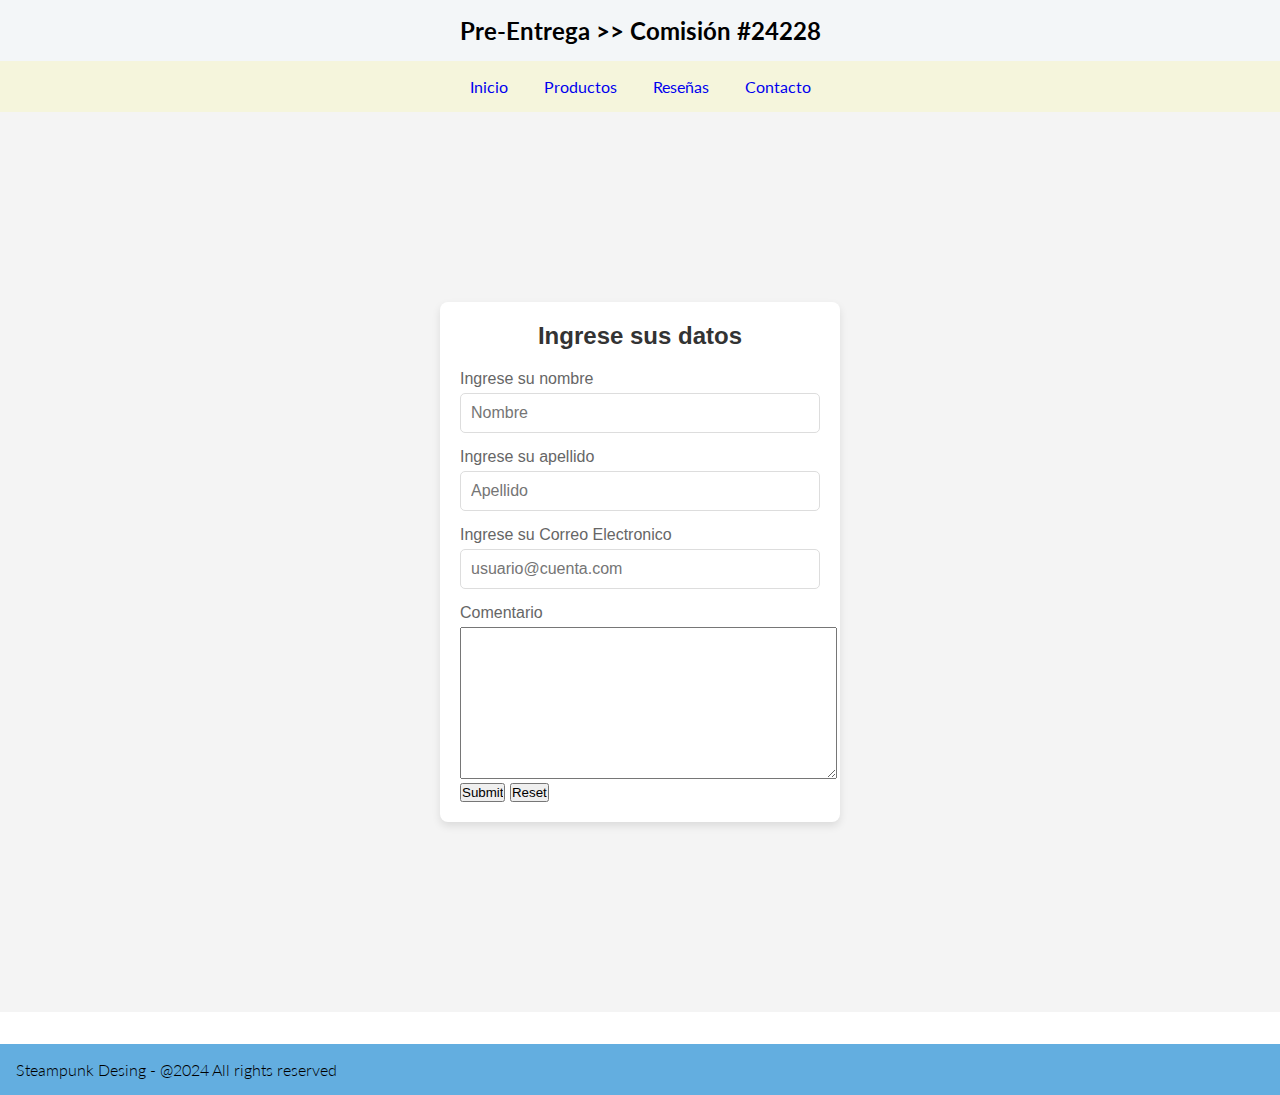
==== pages/Formulario.html @ 208df28b "first commit" ====
<!DOCTYPE html>
<html lang="en">
<head>
    <meta charset="UTF-8">
    <meta name="viewport" content="width=device-width, initial-scale=1.0">
    <link rel="stylesheet" href="../css/style.css">
    <title>Pre-Entrega >> Comisión #24228</title>
</head>
<body>
    <header>

        <h2>Pre-Entrega >> Comisión #24228</h2>

    </header>
    <nav>
        <ul>
            <ul>
                <li>
                    <a href="../index.html">Inicio</a>
                </li>
                <li>
                    <a href="./productos.html">Productos</a>
                </li>
                <li>
                    <a href="./resenia.html">Reseñas</a>
                </li>
                <li>
                    <a href="Formulario.html">Contacto</a>
                </li>

        </ul>

    </nav>

    <section1>
        <div class="form-container">
            <form action="https://formspree.io/f/mjkvyljd" method="POST">
                
    
                    <legend>
                        <h2>Ingrese sus datos</h2>               
                    </legend>
    
                <p>
                    <label for="nombre">Ingrese su nombre</label>
                    <input type="text" name="nombre" id="nombre" required minlength="3" maxlength="10" placeholder="Nombre">
                </p>
                <p>
                    <label for="apellido">Ingrese su apellido</label>
                    <input type="text" name="apellido" id="apellido" required minlength="3" maxlength="10" placeholder="Apellido">
                </p>
                <p>
                    <label for="email">Ingrese su Correo Electronico</label>
                    <input type="email" name="email" id="email" required minlength="3" maxlength="30" placeholder="usuario@cuenta.com">
                </p>
                <p>
                    <label for="Comentario">Comentario</label>
                    <textarea name="comentario" id="comentario" cols="45" rows="10"></textarea>
                </p>
                <p>
                    <input type="submit">
                    <input type="reset">
                </p>
        
        
        
        
                
            </form>
        </div>

    </section1>


    
    <footer>
        Steampunk Desing - @2024 All rights reserved
    </footer>


</body>
</html>
---- css/style.css ----
@import url('https://fonts.googleapis.com/css2?family=Lato:ital,wght@0,100;0,300;0,400;0,700;0,900;1,100;1,300;1,400;1,700;1,900&display=swap');


* {
    box-sizing: border-box;
    margin: 0;
    padding: 0;
}

:root {
    font-family: "Lato", sans-serif;
    font-weight: 300;
    font-style: normal;
}


body {
    grid-template-areas: "header"
        "menu"
        "main"
        "Productos Destacados"
        "formulario"
        "footer";
    grid-template-rows: auto auto 5fr auto auto;
    grid-column: 1fr;

    header {
        grid-area: header;
        background-color: #f3f6f8;
        padding: 1rem;

        h2 {
            /* background-color: rgb(248, 244, 244);> */
            text-align: center;

        }
    }

    nav {
        grid-area: menu;
        background-color: beige;
        padding: 1rem;
        font-weight: 400;


        ul {
            list-style: none;
            text-align: center;

            li {
                display: inline;
                margin: 1rem;
                padding: o 1rem;

                a {
                    text-decoration: none
                }

                & a:hover {
                    color: aqua;
                    background-color: rgb(163, 163, 48);
                }
            }
        }

        ;

    }

    main {
        grid-area: main;
        background-image: url("/assets/img/Relojrecortado.jpeg");
        height: 80vh;
        background-repeat: no-repeat;
        background-size: cover;
        display: flex;
        font-size: xx-large;
        font-family: 'Times New Roman', Times, serif;
        flex-direction: column;
        align-items: center;
        justify-content: center;
        flex-direction: column;



    }

    section1 {
        grid-area: formulario;
        font-family: Arial, sans-serif;
        background-color: #f4f4f4;
        display: flex;
        justify-content: center;
        align-items: center;
        height: 100vh;

    }
    
        

        .form-container {
            background-color: #ffffff;
            padding: 20px;
            border-radius: 8px;
            box-shadow: 0 4px 8px rgba(0, 0, 0, 0.1);
            width: 100%;
            max-width: 400px;
        }

        form h2 {
            text-align: center;
            margin-bottom: 20px;
            color: #333;
        }

        label {
            display: block;
            margin-bottom: 5px;
            color: #666;
        }

        input[type="text"],
        input[type="email"] {
            width: 100%;
            padding: 10px;
            margin-bottom: 15px;
            border: 1px solid #ddd;
            border-radius: 5px;
            font-size: 16px;
        }

        input[type="text"]:focus,
        input[type="email"]:focus {
            border-color: #007bff;
            outline: none;
        }

        button {
            width: 100%;
            padding: 10px;
            background-color: #007bff;
            color: white;
            border: none;
            border-radius: 5px;
            font-size: 16px;
            cursor: pointer;
        }

        button:hover {
            background-color: #0056b3;
        }

    }

    section {
        grid-area: Productos Destacados;
        text-align: center;

        h2 {
            margin: 2rem;
            color: #666;

        }

        h3 {
            margin: 2rem;
            color: #666;

        }

        p {
            margin: 2rem;
            color: #666;
            justify-content: space-evenly;
        }

        .container {
            display: flex;
            flex-wrap: wrap;
            justify-content: space-evenly;



            .card {

                width: 200px;


                a {
                    text-decoration: none;

                    img {
                        border-radius: 0.5rem 0.5rem 0 0;
                        width: auto;
                        height: 200px;

                    }

                }
            }

        }

    }

    footer {
        grid-area: footer;
        background-color: #63aee0;
        padding: 1rem;
        margin-top: 2rem;

        p {
            text-align: center;
        }
    }
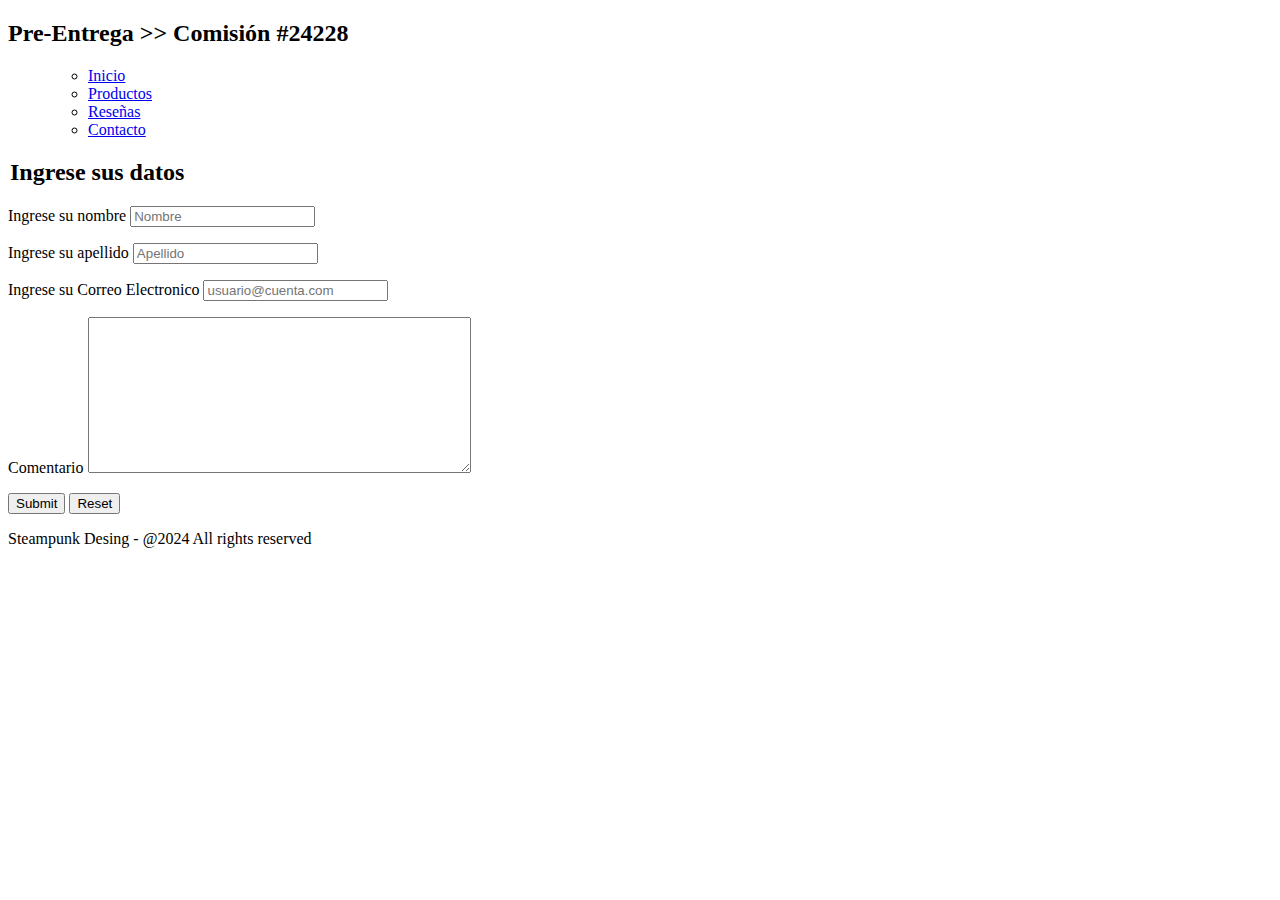
==== commit 01aa8d4e: "Add files via upload" ====
--- a/pages/Formulario.html
+++ b/pages/Formulario.html
@@ -1,82 +1,82 @@
-<!DOCTYPE html>
-<html lang="en">
-<head>
-    <meta charset="UTF-8">
-    <meta name="viewport" content="width=device-width, initial-scale=1.0">
-    <link rel="stylesheet" href="../css/style.css">
-    <title>Pre-Entrega >> Comisión #24228</title>
-</head>
-<body>
-    <header>
-
-        <h2>Pre-Entrega >> Comisión #24228</h2>
-
-    </header>
-    <nav>
-        <ul>
-            <ul>
-                <li>
-                    <a href="../index.html">Inicio</a>
-                </li>
-                <li>
-                    <a href="./productos.html">Productos</a>
-                </li>
-                <li>
-                    <a href="./resenia.html">Reseñas</a>
-                </li>
-                <li>
-                    <a href="Formulario.html">Contacto</a>
-                </li>
-
-        </ul>
-
-    </nav>
-
-    <section1>
-        <div class="form-container">
-            <form action="https://formspree.io/f/mjkvyljd" method="POST">
-                
-    
-                    <legend>
-                        <h2>Ingrese sus datos</h2>               
-                    </legend>
-    
-                <p>
-                    <label for="nombre">Ingrese su nombre</label>
-                    <input type="text" name="nombre" id="nombre" required minlength="3" maxlength="10" placeholder="Nombre">
-                </p>
-                <p>
-                    <label for="apellido">Ingrese su apellido</label>
-                    <input type="text" name="apellido" id="apellido" required minlength="3" maxlength="10" placeholder="Apellido">
-                </p>
-                <p>
-                    <label for="email">Ingrese su Correo Electronico</label>
-                    <input type="email" name="email" id="email" required minlength="3" maxlength="30" placeholder="usuario@cuenta.com">
-                </p>
-                <p>
-                    <label for="Comentario">Comentario</label>
-                    <textarea name="comentario" id="comentario" cols="45" rows="10"></textarea>
-                </p>
-                <p>
-                    <input type="submit">
-                    <input type="reset">
-                </p>
-        
-        
-        
-        
-                
-            </form>
-        </div>
-
-    </section1>
-
-
-    
-    <footer>
-        Steampunk Desing - @2024 All rights reserved
-    </footer>
-
-
-</body>
+<!DOCTYPE html>
+<html lang="en">
+<head>
+    <meta charset="UTF-8">
+    <meta name="viewport" content="width=device-width, initial-scale=1.0">
+    <link rel="stylesheet" href="../css/style-form.css">
+    <title>Pre-Entrega >> Comisión #24228</title>
+</head>
+<body>
+    <header>
+
+        <h2>Pre-Entrega >> Comisión #24228</h2>
+
+    </header>
+    <nav>
+        <ul>
+            <ul>
+                <li>
+                    <a href="../index.html">Inicio</a>
+                </li>
+                <li>
+                    <a href="./productos.html">Productos</a>
+                </li>
+                <li>
+                    <a href="./resenia.html">Reseñas</a>
+                </li>
+                <li>
+                    <a href="Formulario.html">Contacto</a>
+                </li>
+
+        </ul>
+
+    </nav>
+
+    <section>
+        <div class="form-container">
+            <form action="https://formspree.io/f/mjkvyljd" method="POST">
+                
+    
+                    <legend>
+                        <h2>Ingrese sus datos</h2>               
+                    </legend>
+    
+                <p>
+                    <label for="nombre">Ingrese su nombre</label>
+                    <input type="text" name="nombre" id="nombre" required minlength="3" maxlength="10" placeholder="Nombre">
+                </p>
+                <p>
+                    <label for="apellido">Ingrese su apellido</label>
+                    <input type="text" name="apellido" id="apellido" required minlength="3" maxlength="10" placeholder="Apellido">
+                </p>
+                <p>
+                    <label for="email">Ingrese su Correo Electronico</label>
+                    <input type="email" name="email" id="email" required minlength="3" maxlength="30" placeholder="usuario@cuenta.com">
+                </p>
+                <p>
+                    <label for="Comentario">Comentario</label>
+                    <textarea name="comentario" id="comentario" cols="45" rows="10"></textarea>
+                </p>
+                <p>
+                    <input type="submit">
+                    <input type="reset">
+                </p>
+        
+        
+        
+        
+                
+            </form>
+        </div>
+
+    </section>
+
+
+    
+    <footer>
+        <p>Steampunk Desing - @2024 All rights reserved</p>
+    </footer>
+
+
+</body>
 </html>